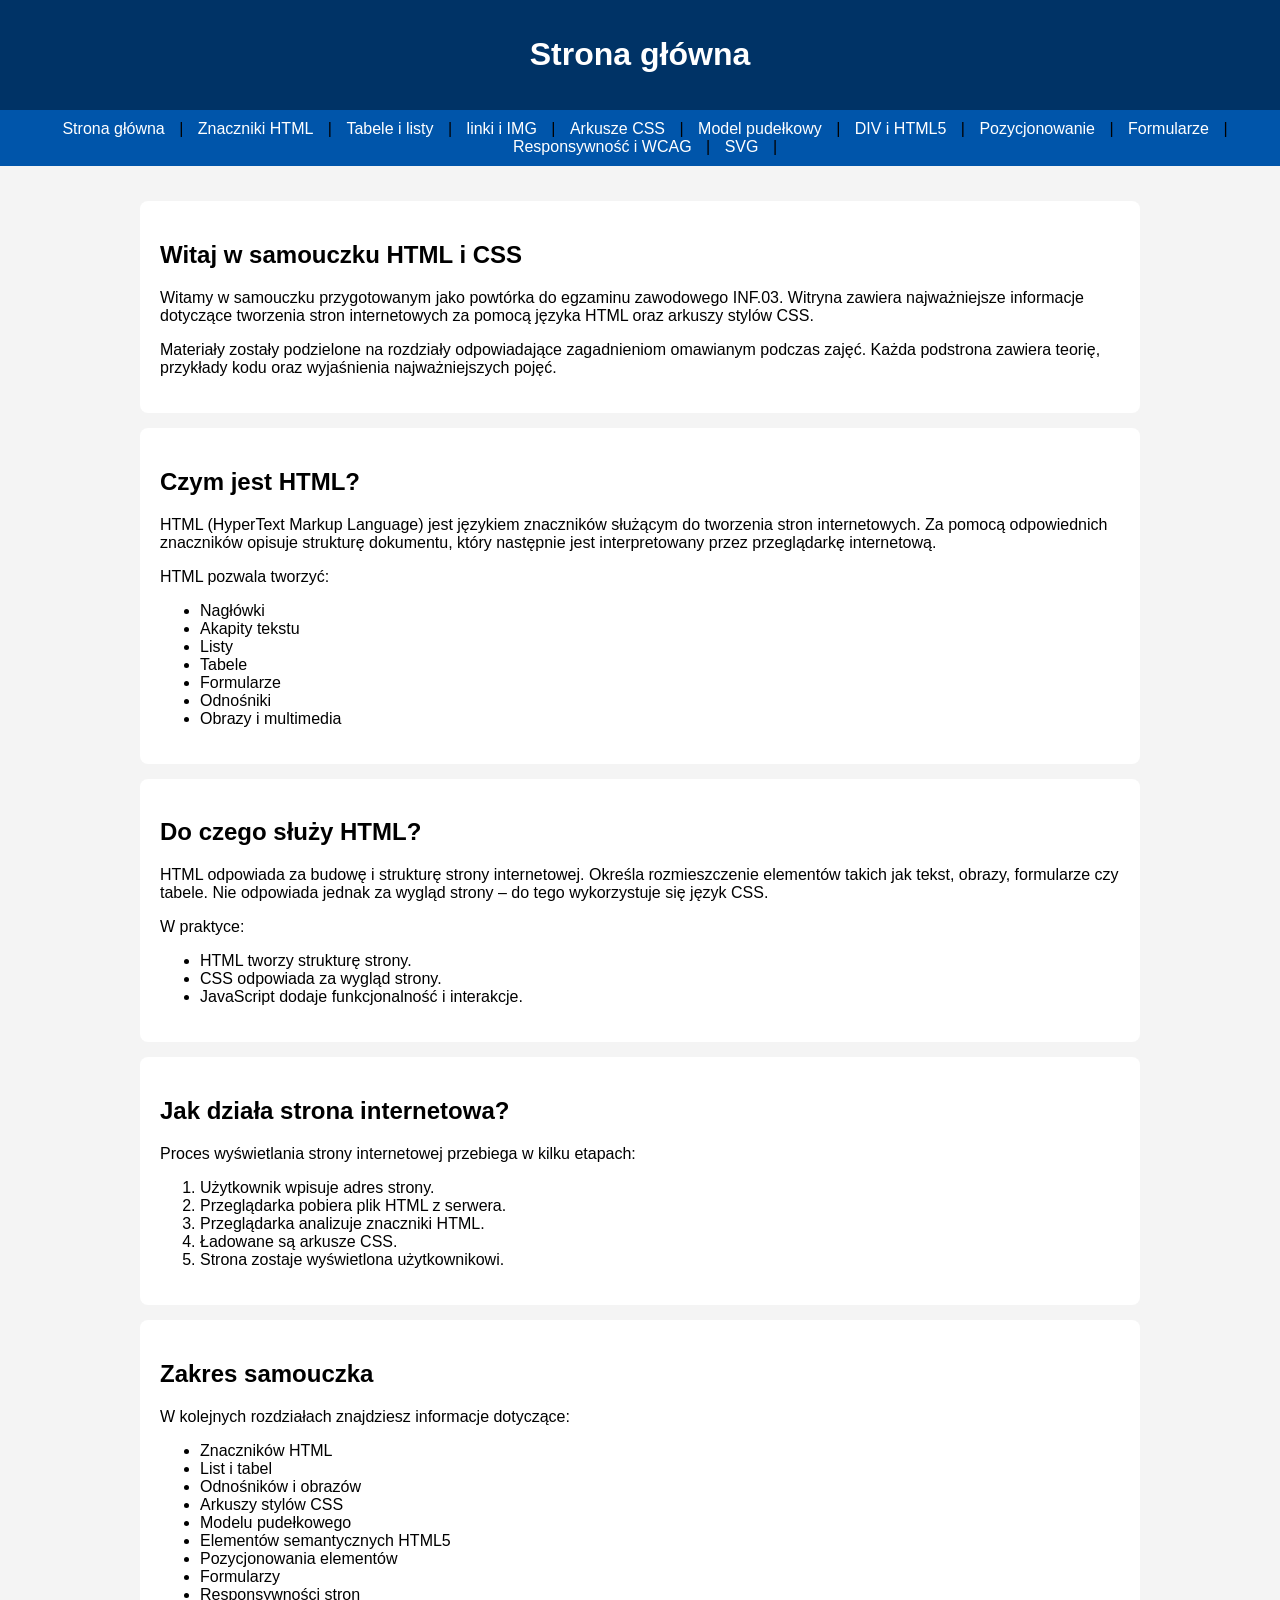
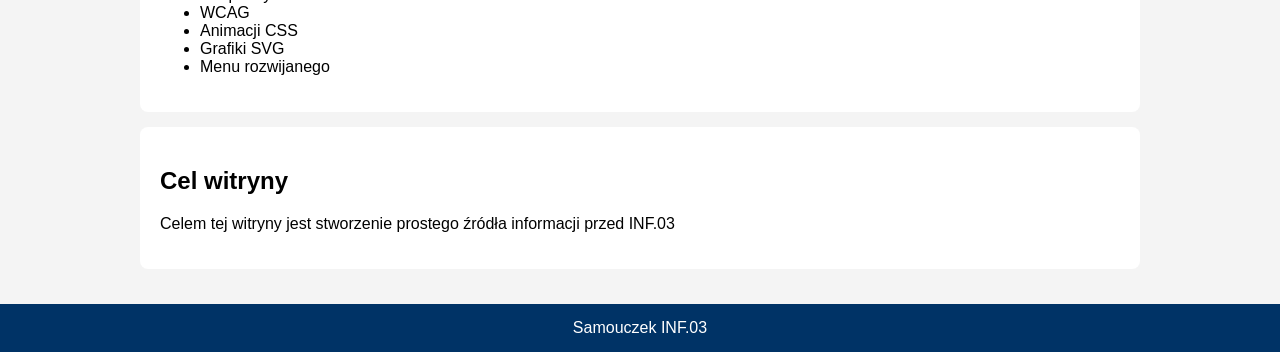
==== index.html @ 14491f28 "Add files via upload" ====
<!DOCTYPE html>
<html lang="pl">
<head>
<meta charset="UTF-8">
<meta name="viewport" content="width=device-width, initial-scale=1.0">
<title>Strona główna</title>
<link rel="stylesheet" href="style.css">
</head>
<body>
<header><h1>Strona główna</h1></header>
<nav><a href="index.html">Strona główna</a> | <a href="znaczniki.html">Znaczniki HTML</a> | <a href="tabele-listy.html">Tabele i listy</a> | <a href="a-img.html">linki i IMG</a> | <a href="css.html">Arkusze CSS</a> | <a href="model-pudelkowy.html">Model pudełkowy</a> | <a href="div-semantyka.html">DIV i HTML5</a> | <a href="pozycjonowanie.html">Pozycjonowanie</a> | <a href="formularze.html">Formularze</a> | <a href="responsywnosc-wcag.html">Responsywność i WCAG</a> | <a href="svg.html">SVG</a> |</nav>
<main>
<section>

<h2>Witaj w samouczku HTML i CSS</h2>

<p>
Witamy w samouczku przygotowanym jako powtórka do egzaminu zawodowego INF.03.
Witryna zawiera najważniejsze informacje dotyczące tworzenia stron internetowych
za pomocą języka HTML oraz arkuszy stylów CSS.
</p>

<p>
Materiały zostały podzielone na rozdziały odpowiadające zagadnieniom
omawianym podczas zajęć. Każda podstrona zawiera teorię, przykłady kodu
oraz wyjaśnienia najważniejszych pojęć.
</p>

</section>

<section>

<h2>Czym jest HTML?</h2>

<p>
HTML (HyperText Markup Language) jest językiem znaczników służącym do tworzenia
stron internetowych. Za pomocą odpowiednich znaczników opisuje strukturę dokumentu,
który następnie jest interpretowany przez przeglądarkę internetową.
</p>

<p>
HTML pozwala tworzyć:
</p>

<ul>
<li>Nagłówki</li>
<li>Akapity tekstu</li>
<li>Listy</li>
<li>Tabele</li>
<li>Formularze</li>
<li>Odnośniki</li>
<li>Obrazy i multimedia</li>
</ul>

</section>

<section>

<h2>Do czego służy HTML?</h2>

<p>
HTML odpowiada za budowę i strukturę strony internetowej.
Określa rozmieszczenie elementów takich jak tekst, obrazy, formularze czy tabele.
Nie odpowiada jednak za wygląd strony – do tego wykorzystuje się język CSS.
</p>

<p>
W praktyce:
</p>

<ul>
<li>HTML tworzy strukturę strony.</li>
<li>CSS odpowiada za wygląd strony.</li>
<li>JavaScript dodaje funkcjonalność i interakcje.</li>
</ul>

</section>

<section>

<h2>Jak działa strona internetowa?</h2>

<p>
Proces wyświetlania strony internetowej przebiega w kilku etapach:
</p>

<ol>
<li>Użytkownik wpisuje adres strony.</li>
<li>Przeglądarka pobiera plik HTML z serwera.</li>
<li>Przeglądarka analizuje znaczniki HTML.</li>
<li>Ładowane są arkusze CSS.</li>
<li>Strona zostaje wyświetlona użytkownikowi.</li>
</ol>

</section>


<section>

<h2>Zakres samouczka</h2>

<p>
W kolejnych rozdziałach znajdziesz informacje dotyczące:
</p>

<ul>

<li>Znaczników HTML</li>

<li>List i tabel</li>

<li>Odnośników i obrazów</li>

<li>Arkuszy stylów CSS</li>

<li>Modelu pudełkowego</li>

<li>Elementów semantycznych HTML5</li>

<li>Pozycjonowania elementów</li>

<li>Formularzy</li>

<li>Responsywności stron</li>

<li>WCAG</li>

<li>Animacji CSS</li>

<li>Grafiki SVG</li>

<li>Menu rozwijanego</li>

</ul>

</section>

<section>

<h2>Cel witryny</h2>

<p>
Celem tej witryny jest stworzenie prostego źródła informacji przed INF.03
</p>

</section>
</main>
<footer>Samouczek INF.03</footer>
</body>
</html>
---- style.css ----
body{font-family:Arial,sans-serif;margin:0;background:#f4f4f4}
header,footer{background:#003366;color:#fff;padding:15px;text-align:center}
main{max-width:1000px;margin:auto;padding:20px}
section{background:#fff;padding:20px;margin:15px 0;border-radius:8px}
nav{background:#0055aa;padding:10px;text-align:center}
nav a{color:white;text-decoration:none;margin:0 10px}
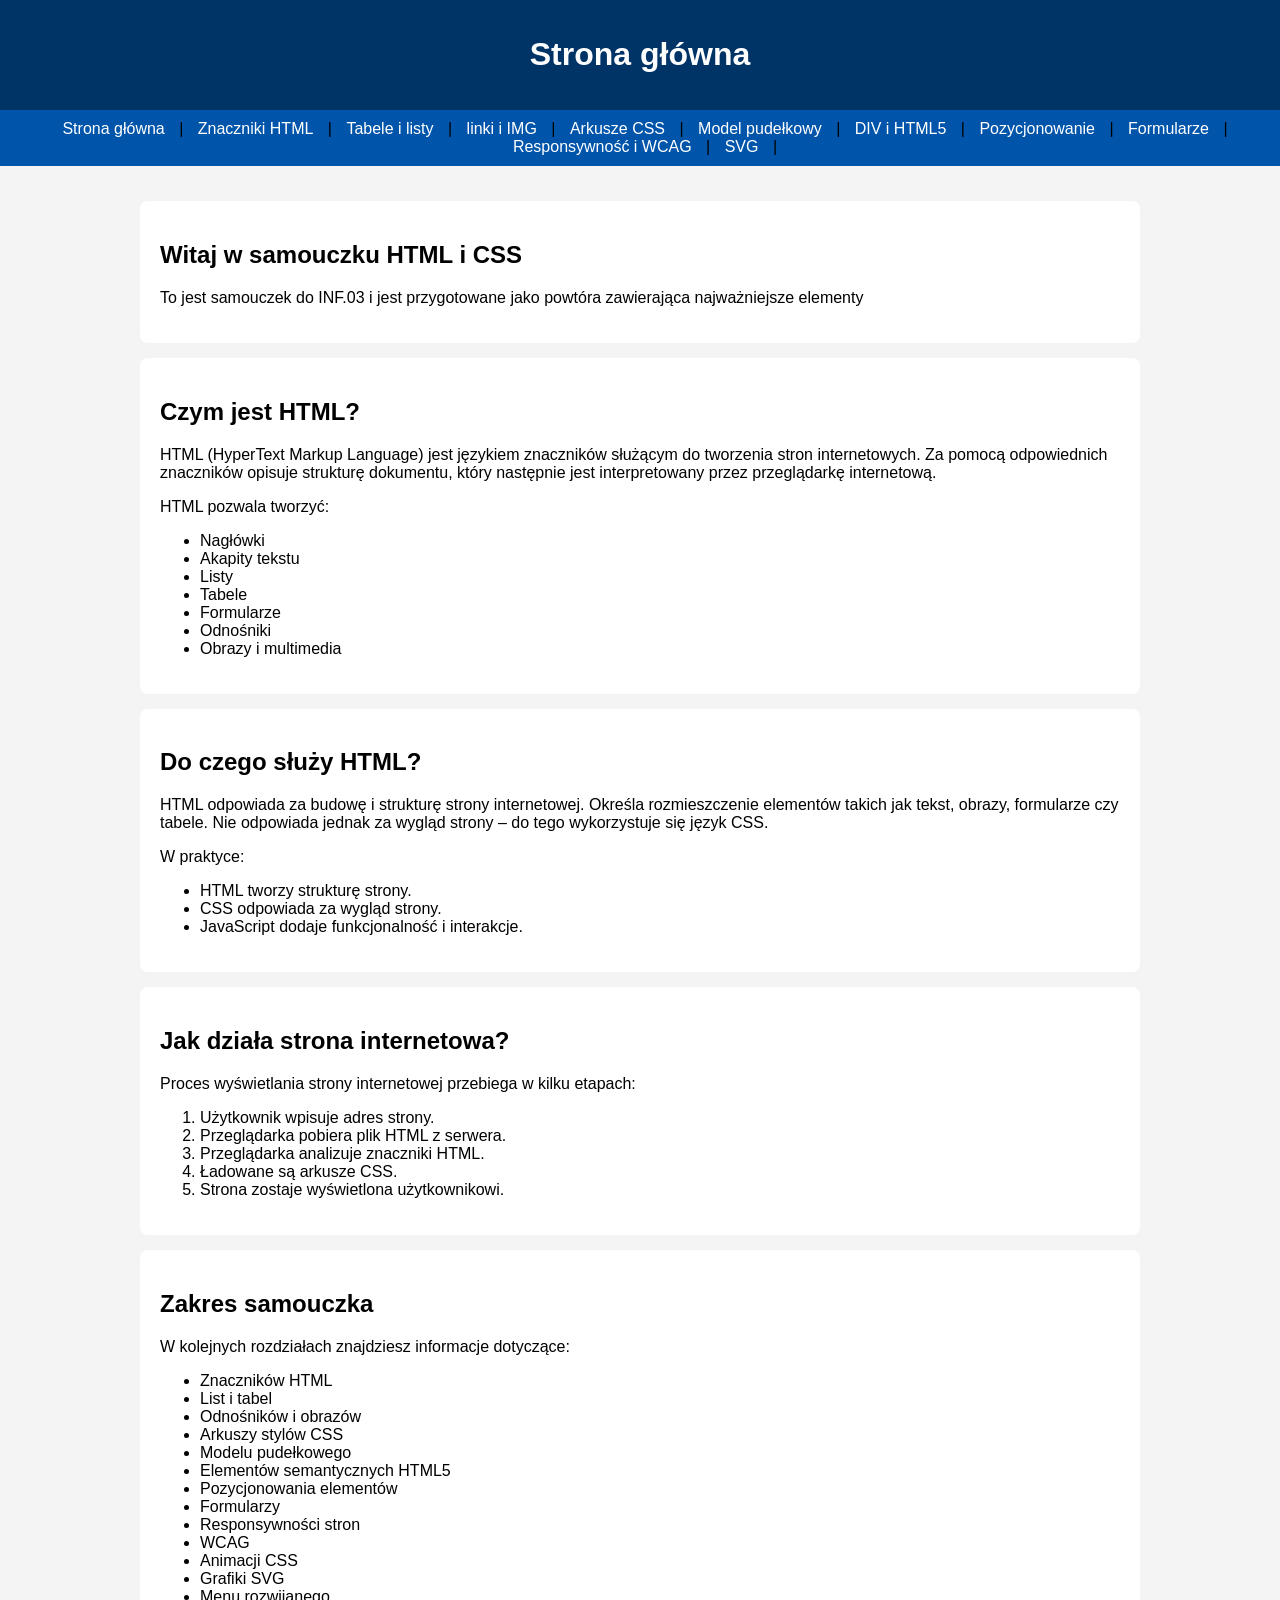
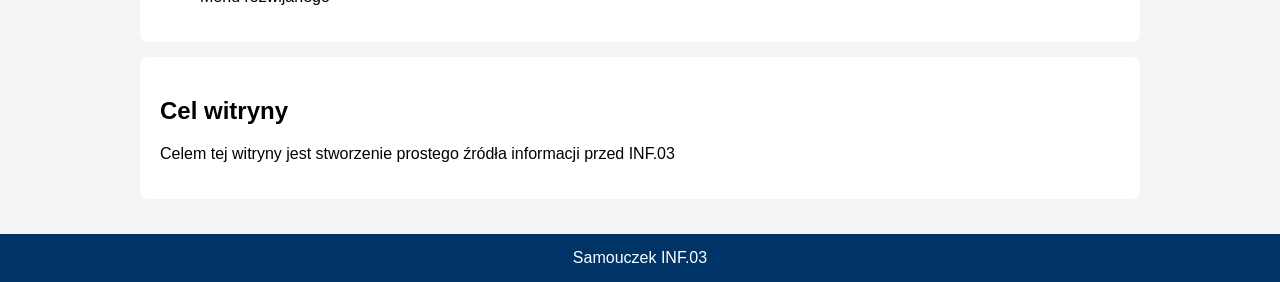
==== commit 032239e6: "Update index.html" ====
--- a/index.html
+++ b/index.html
@@ -15,15 +15,7 @@
 <h2>Witaj w samouczku HTML i CSS</h2>
 
 <p>
-Witamy w samouczku przygotowanym jako powtórka do egzaminu zawodowego INF.03.
-Witryna zawiera najważniejsze informacje dotyczące tworzenia stron internetowych
-za pomocą języka HTML oraz arkuszy stylów CSS.
-</p>
-
-<p>
-Materiały zostały podzielone na rozdziały odpowiadające zagadnieniom
-omawianym podczas zajęć. Każda podstrona zawiera teorię, przykłady kodu
-oraz wyjaśnienia najważniejszych pojęć.
+To jest samouczek do INF.03 i jest przygotowane jako powtóra zawierająca najważniejsze elementy
 </p>
 
 </section>
@@ -147,4 +139,4 @@
 </main>
 <footer>Samouczek INF.03</footer>
 </body>
-</html>+</html>
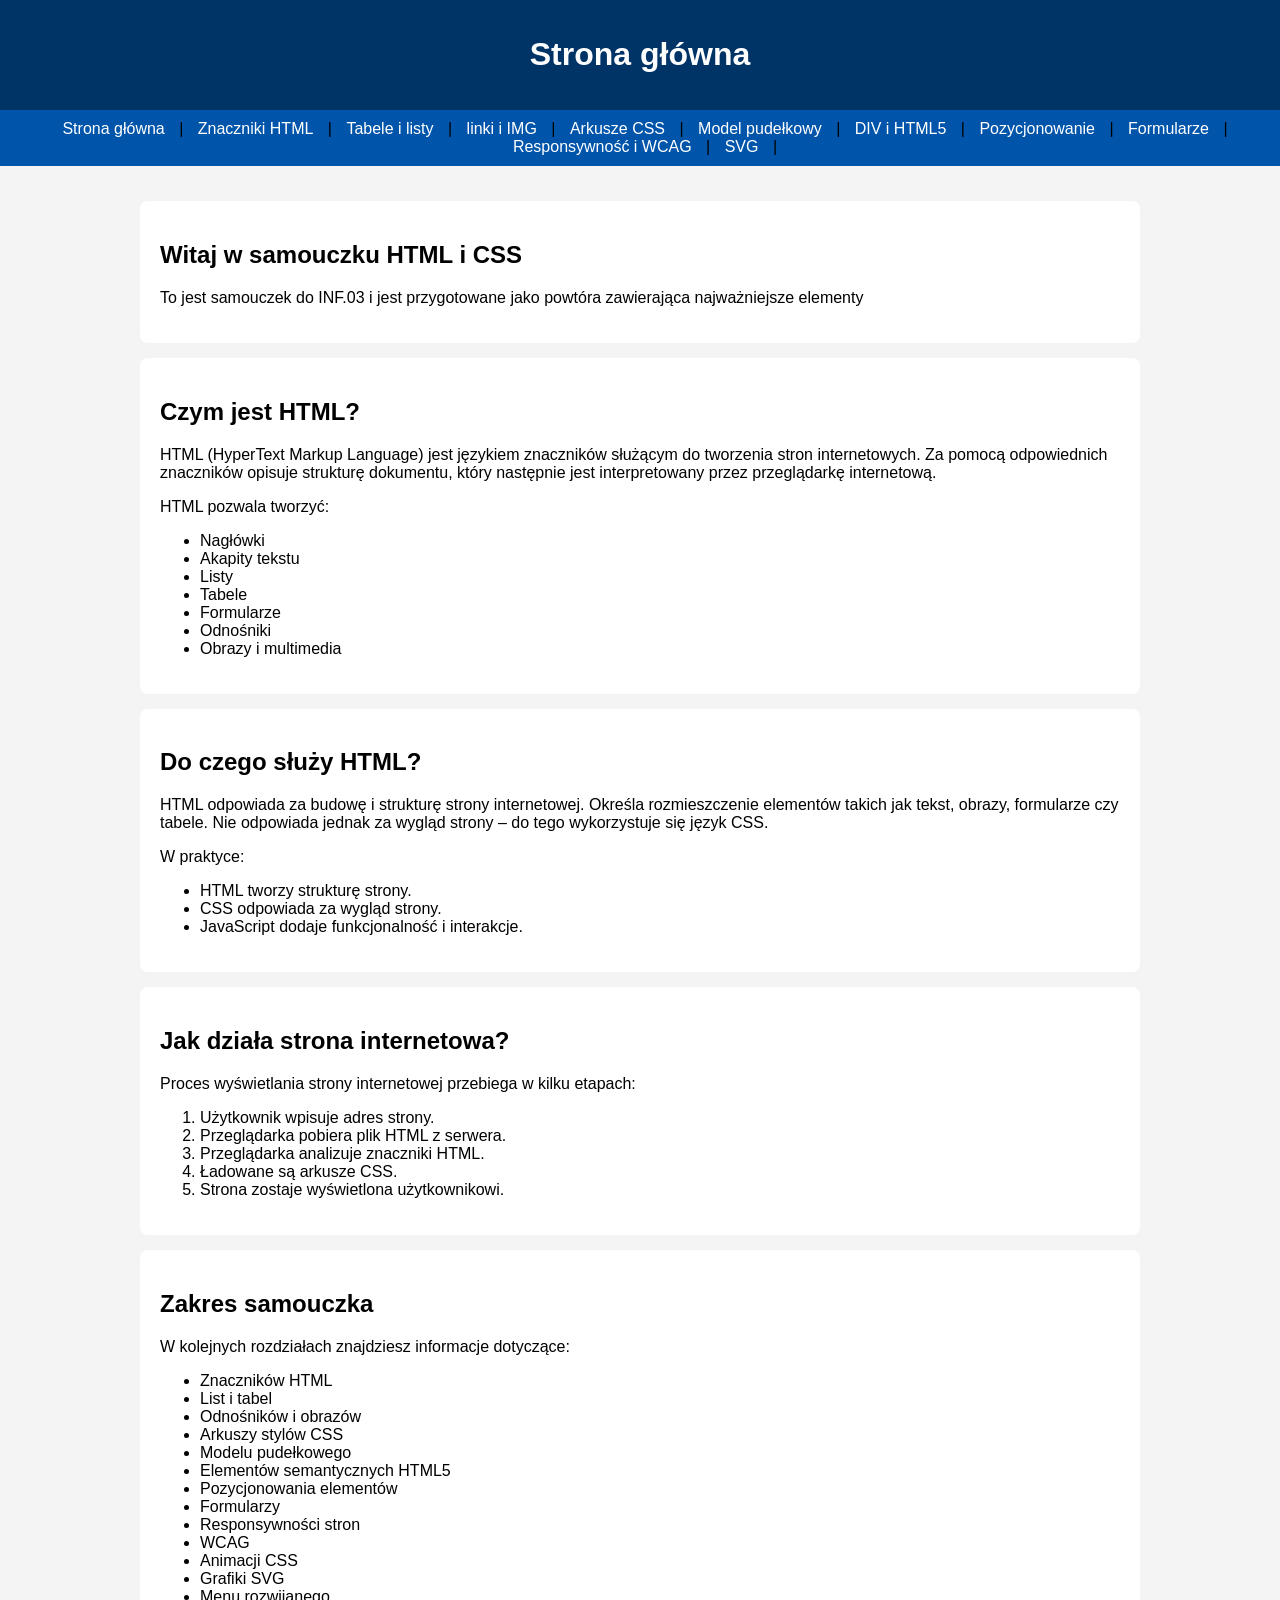
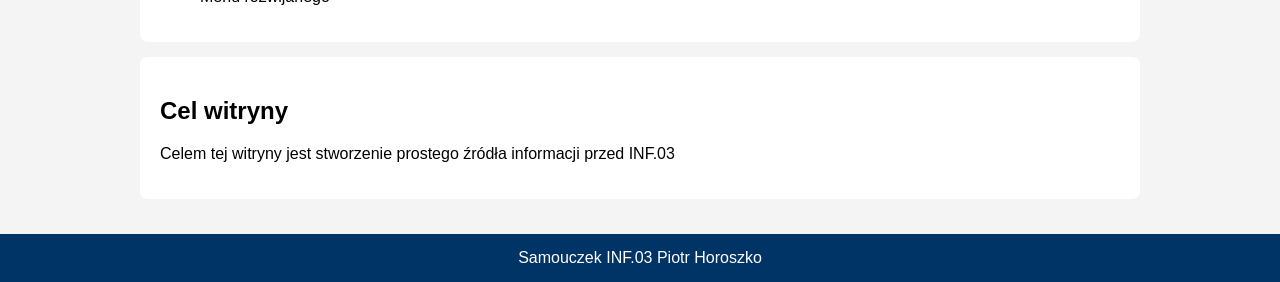
==== commit d5a200ad: "Update index.html" ====
--- a/index.html
+++ b/index.html
@@ -137,6 +137,6 @@
 
 </section>
 </main>
-<footer>Samouczek INF.03</footer>
+<footer>Samouczek INF.03 Piotr Horoszko</footer>
 </body>
 </html>
